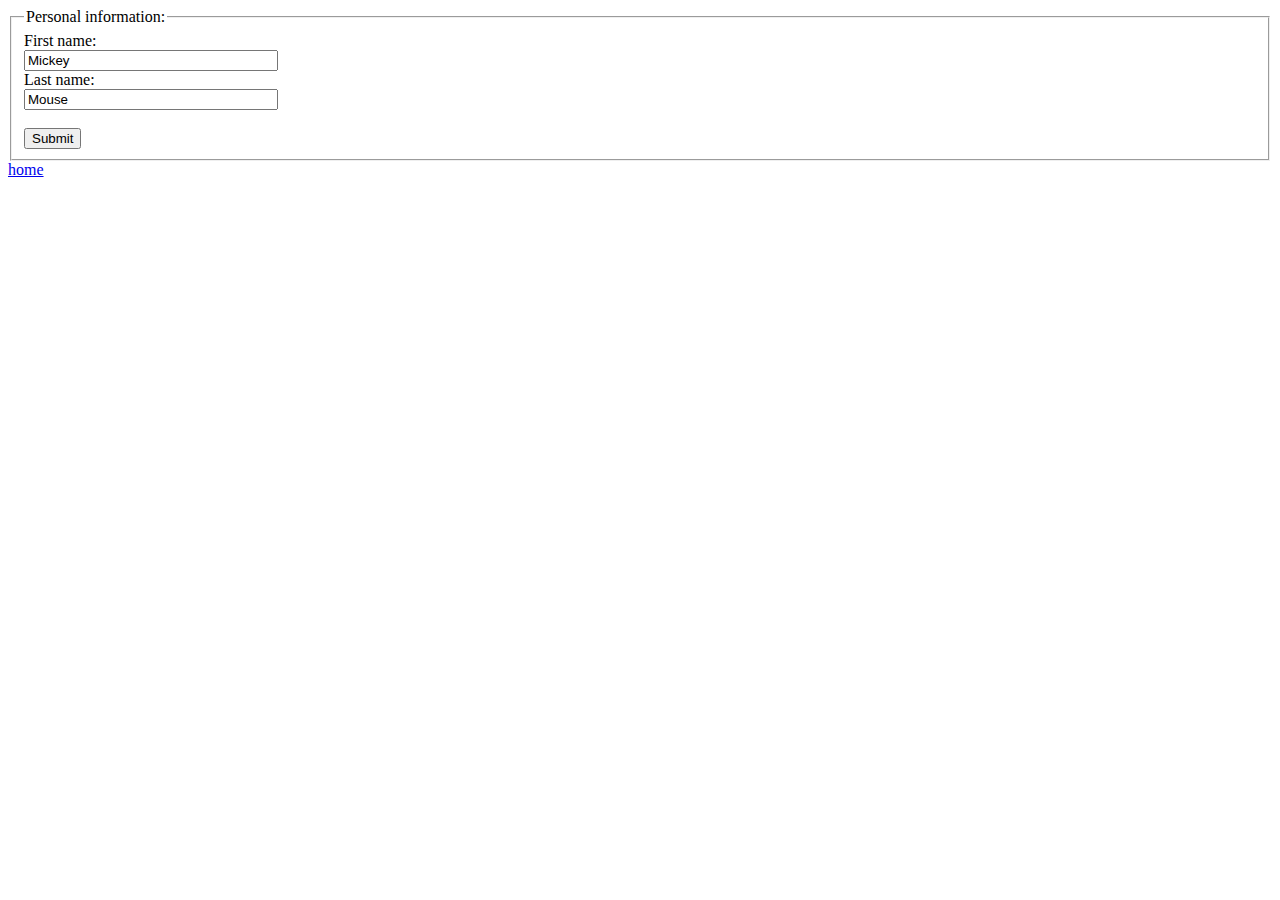
==== forms.html @ d81840ce "basic html startes" ====
<!DOCTYPE html>
<html>
    <head>
            <link rel="stylesheet" href="style.css">
            <meta name="viewport" content="width=device-width, initial-scale=1.0">
    </head>
<body>

<form>
  <fieldset>
    <legend>Personal information:</legend>
    First name:<br>
    <input class ="input-class" type="text" name="firstname" value="Mickey" required>
    <br>
    Last name:<br>
    <input class ="input-class" name="lastname" value="Mouse" required>
    <br><br>
    <input type="submit" value="Submit">
  </fieldset>
</form>
<footer><a href="first-page.html">home</a></footer>
</body>
</html>
---- style.css ----
.container{
    background-color: black;
    color: white;
}
.h1-class{
    font-size: 3vw;
    text-align: center;
}
.h1-class:hover{
    font-size: 5vw;
}

.div-hover {
    background-color:transparent;
}
.div-hover:hover{
    color: white;
    background-color: tomato;
    text-decoration: underline;
    font-size: 1.5vw;
}

.paragraph-border {
    border: 1px solid powderblue;
}
.padding-30{
    padding: 30px;
}
.row{
    margin: auto;
}
.row:after {
    content: "";
    display: table;
    clear: both;
}
.column{
    width: 50%;
    float:left;
}
.nav-class{
    float: left;
}
.float-right{
    float: right;
}
.border-left{
    border-left: 1px solid gray;
}
li:hover{
    font-size: 20px;
}
.input-class{
    width: 20%;
}
.input-class:hover{
    cursor: pointer;
    transform: scale(1.05);
}
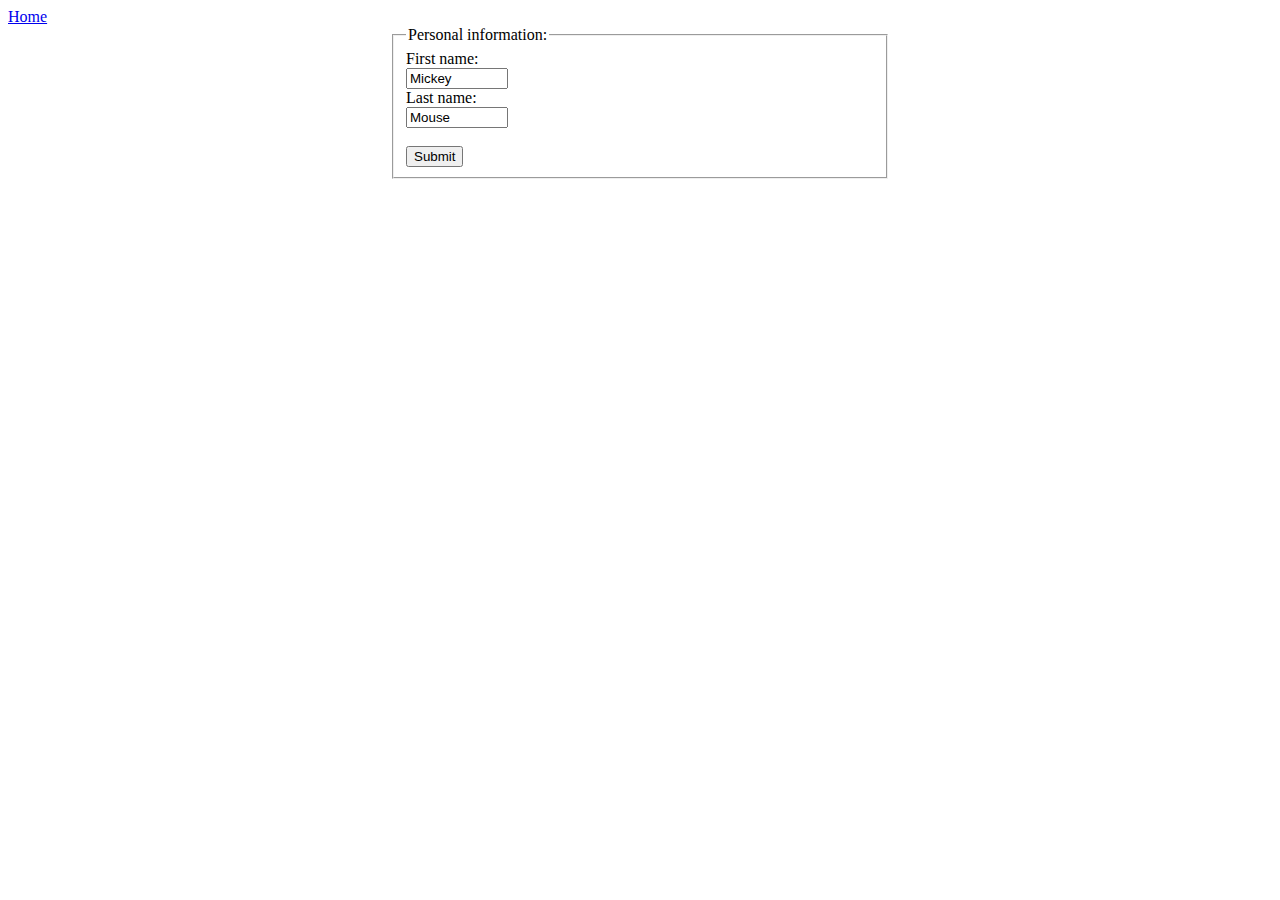
==== commit fcdb5d92: "js with css added" ====
--- a/forms.html
+++ b/forms.html
@@ -3,21 +3,27 @@
     <head>
             <link rel="stylesheet" href="style.css">
             <meta name="viewport" content="width=device-width, initial-scale=1.0">
+            <script src="validate.js"></script>
     </head>
 <body>
-
-<form>
+<header><a href="first-page.html">Home</a></header>
+<form class = "form-class" id = "userForm" onsubmit="return validateForm()">
+  <div id= "errorDiv" class= "message error">
+    Fields cannot be empty
+  </div>
+  <div id= "infoDiv" class= "message info">
+      Form is validated successfully
+    </div>
   <fieldset>
     <legend>Personal information:</legend>
     First name:<br>
-    <input class ="input-class" type="text" name="firstname" value="Mickey" required>
+    <input id = "firstName" class ="input-class" type="text" name="firstname" value="Mickey">
     <br>
     Last name:<br>
-    <input class ="input-class" name="lastname" value="Mouse" required>
+    <input id = "lastName" class ="input-class" name="lastname" value="Mouse">
     <br><br>
     <input type="submit" value="Submit">
   </fieldset>
 </form>
-<footer><a href="first-page.html">home</a></footer>
 </body>
 </html>
--- a/style.css
+++ b/style.css
@@ -1,6 +1,10 @@
 .container{
     background-color: black;
     color: white;
+}
+.form-class{
+    width: 500px;
+    margin: 0 auto;
 }
 .h1-class{
     font-size: 3vw;
@@ -56,4 +60,39 @@
 .input-class:hover{
     cursor: pointer;
     transform: scale(1.05);
-}+}
+
+.message {
+    margin-bottom: 20px;
+    visibility: hidden;
+    padding: 10px 20px;
+    display: none;
+}
+.message.show {
+    visibility: visible;
+    -webkit-animation: fadeIn 1s;
+    animation: fadeIn 1s;
+    display: inline-flex;
+    transform: scaleZ(2);
+}
+
+.error {
+    background-color: #ffdddd;
+    border-left: 6px solid #f44336;
+}
+
+.success {
+    background-color: #ddffdd;
+    border-left: 6px solid #4CAF50;
+}
+
+.info {
+    background-color: #e7f3fe;
+    border-left: 6px solid #2196F3;
+}
+
+
+.warning {
+    background-color: #ffffcc;
+    border-left: 6px solid #ffeb3b;
+}
